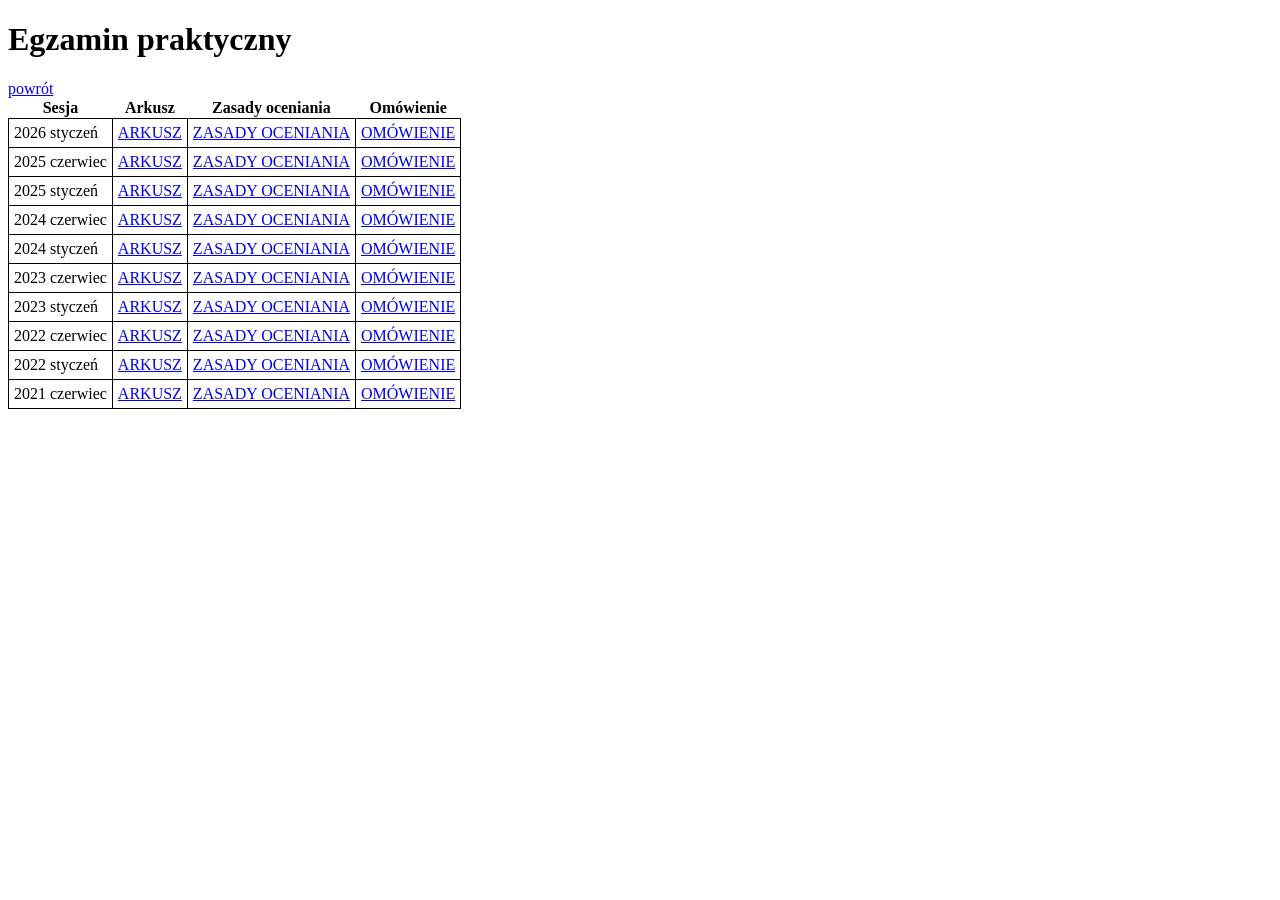
==== pr.html @ 8f64f59d "arkusze praktyczne" ====
<!DOCTYPE html>
<html lang="en">
  <head>
    <meta charset="UTF-8" />
    <meta name="viewport" content="width=device-width, initial-scale=1.0" />
    <title>Egzamin Praktyczny</title>
    <style>
      table {
  border-collapse: collapse;
}
td {
  border: 1px solid black;
  padding: 5px;
}
    </style>
  </head>
  <body>
    <h1>Egzamin praktyczny</h1>
    <a href="index.html">powrót</a>
    <table>
      <tr>
        <th>Sesja</th>
        <th>Arkusz</th>
        <th>Zasady oceniania</th>
        <th>Omówienie</th>
      </tr>
      <tr>
        <td>2026 styczeń</td>
        <td><a href="https://arkusze.pl/zawodowy/inf02-2026-styczen-egzamin-zawodowy-praktyczny.pdf">ARKUSZ</a></td>
        <td><a href="https://arkusze.pl/zawodowy/inf02-2026-styczen-egzamin-zawodowy-praktyczny-zasady-oceniania.pdf">ZASADY OCENIANIA</a></td>
        <td><a href="https://www.youtube.com/results?search_query=INF02+2026+styczen">OMÓWIENIE</a></td>
      </tr>
      <tr>
        <td>2025 czerwiec</td>
        <td><a href="https://arkusze.pl/zawodowy/inf02-2025-czerwiec-egzamin-zawodowy-praktyczny.pdf">ARKUSZ</a></td>
        <td><a href="https://arkusze.pl/zawodowy/inf02-2025-czerwiec-egzamin-zawodowy-praktyczny-zasady-oceniania.pdf">ZASADY OCENIANIA</a></td>
        <td><a href="https://www.youtube.com/results?search_query=INF02+2025+czerwiec">OMÓWIENIE</a></td>
      </tr>
      <!--  -->
      <tr>
        <td>2025 styczeń</td>
        <td><a href="https://arkusze.pl/zawodowy/inf02-2025-styczen-egzamin-zawodowy-praktyczny.pdf">ARKUSZ</a></td>
        <td><a href="https://arkusze.pl/zawodowy/inf02-2025-styczen-egzamin-zawodowy-praktyczny-zasady-oceniania.pdf">ZASADY OCENIANIA</a></td>
        <td><a href="https://www.youtube.com/results?search_query=INF02+2025+styczen">OMÓWIENIE</a></td>
      </tr>
      <tr>
        <td>2024 czerwiec</td>
        <td><a href="https://arkusze.pl/zawodowy/inf02-2024-czerwiec-egzamin-zawodowy-praktyczny.pdf">ARKUSZ</a></td>
        <td><a href="https://arkusze.pl/zawodowy/inf02-2024-czerwiec-egzamin-zawodowy-praktyczny-zasady-oceniania.pdf">ZASADY OCENIANIA</a></td>
        <td><a href="https://www.youtube.com/results?search_query=INF02+2024+czerwiec">OMÓWIENIE</a></td>
      </tr>
      <!--  -->
      <tr>
        <td>2024 styczeń</td>
        <td><a href="https://arkusze.pl/zawodowy/inf02-2024-styczen-egzamin-zawodowy-praktyczny.pdf">ARKUSZ</a></td>
        <td><a href="https://arkusze.pl/zawodowy/inf02-2024-styczen-egzamin-zawodowy-praktyczny-zasady-oceniania.pdf">ZASADY OCENIANIA</a></td>
        <td><a href="https://www.youtube.com/results?search_query=INF02+2024+styczen">OMÓWIENIE</a></td>
      </tr>
      <tr>
        <td>2023 czerwiec</td>
        <td><a href="https://arkusze.pl/zawodowy/inf02-2023-czerwiec-egzamin-zawodowy-praktyczny.pdf">ARKUSZ</a></td>
        <td><a href="https://arkusze.pl/zawodowy/inf02-2023-czerwiec-egzamin-zawodowy-praktyczny-zasady-oceniania.pdf">ZASADY OCENIANIA</a></td>
        <td><a href="https://www.youtube.com/results?search_query=INF02+2023+czerwiec">OMÓWIENIE</a></td>
      </tr>
      <!--  -->
      <tr>
        <td>2023 styczeń</td>
        <td><a href="https://arkusze.pl/zawodowy/inf02-2023-styczen-egzamin-zawodowy-praktyczny.pdf">ARKUSZ</a></td>
        <td><a href="https://arkusze.pl/zawodowy/inf02-2023-styczen-egzamin-zawodowy-praktyczny-zasady-oceniania.pdf">ZASADY OCENIANIA</a></td>
        <td><a href="https://www.youtube.com/results?search_query=INF02+2023+styczen">OMÓWIENIE</a></td>
      </tr>
      <tr>
        <td>2022 czerwiec</td>
        <td><a href="https://arkusze.pl/zawodowy/inf02-2022-czerwiec-egzamin-zawodowy-praktyczny.pdf">ARKUSZ</a></td>
        <td><a href="https://arkusze.pl/zawodowy/inf02-2022-czerwiec-egzamin-zawodowy-praktyczny-zasady-oceniania.pdf">ZASADY OCENIANIA</a></td>
        <td><a href="https://www.youtube.com/results?search_query=INF02+2022+czerwiec">OMÓWIENIE</a></td>
      </tr>
      <!--  -->
      <tr>
        <td>2022 styczeń</td>
        <td><a href="https://arkusze.pl/zawodowy/inf02-2022-styczen-egzamin-zawodowy-praktyczny.pdf">ARKUSZ</a></td>
        <td><a href="https://arkusze.pl/zawodowy/inf02-2022-styczen-egzamin-zawodowy-praktyczny-zasady-oceniania.pdf">ZASADY OCENIANIA</a></td>
        <td><a href="https://www.youtube.com/results?search_query=INF02+2022+styczen">OMÓWIENIE</a></td>
      </tr>
      <tr>
        <td>2021 czerwiec</td>
        <td><a href="https://arkusze.pl/zawodowy/inf02-2021-czerwiec-egzamin-zawodowy-praktyczny.pdf">ARKUSZ</a></td>
        <td><a href="https://arkusze.pl/zawodowy/inf02-2021-czerwiec-egzamin-zawodowy-praktyczny-zasady-oceniania.pdf">ZASADY OCENIANIA</a></td>
        <td><a href="https://www.youtube.com/results?search_query=INF02+2021+czerwiec">OMÓWIENIE</a></td>
      </tr>
    </table>
  </body>
</html>
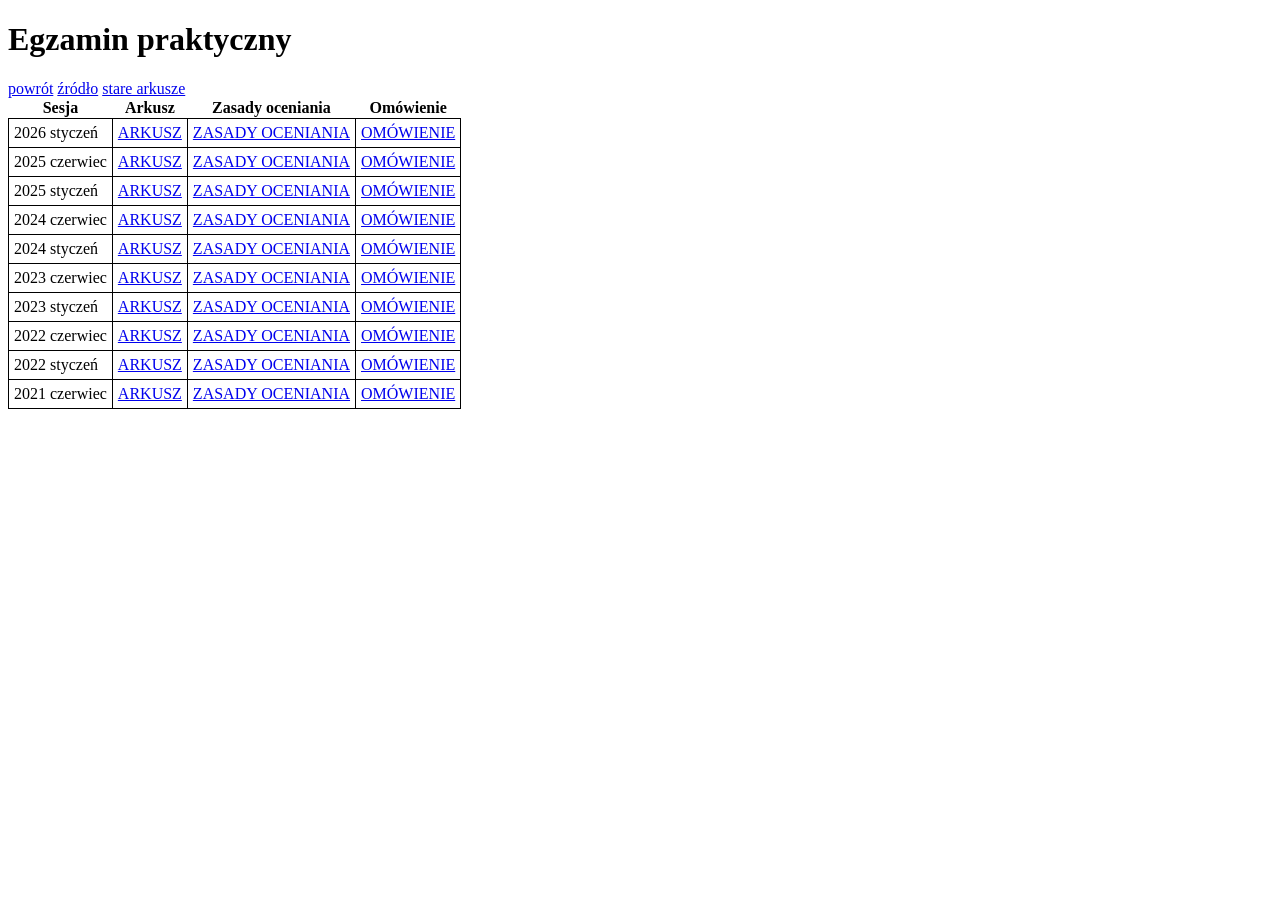
==== commit 6f3f6c2a: "arkusze.pl link" ====
--- a/pr.html
+++ b/pr.html
@@ -16,7 +16,9 @@
   </head>
   <body>
     <h1>Egzamin praktyczny</h1>
-    <a href="index.html">powrót</a>
+    <a href="index.html">powrót</a> 
+    <a href="https://arkusze.pl/egzamin-zawodowy-kwalifikacja-inf-02/">źródło</a>    
+    <a href="https://egzamin-informatyk.pl/arkusze-praktyczne-inf02-ee08-sprzet-systemy-sieci/">stare arkusze</a> 
     <table>
       <tr>
         <th>Sesja</th>
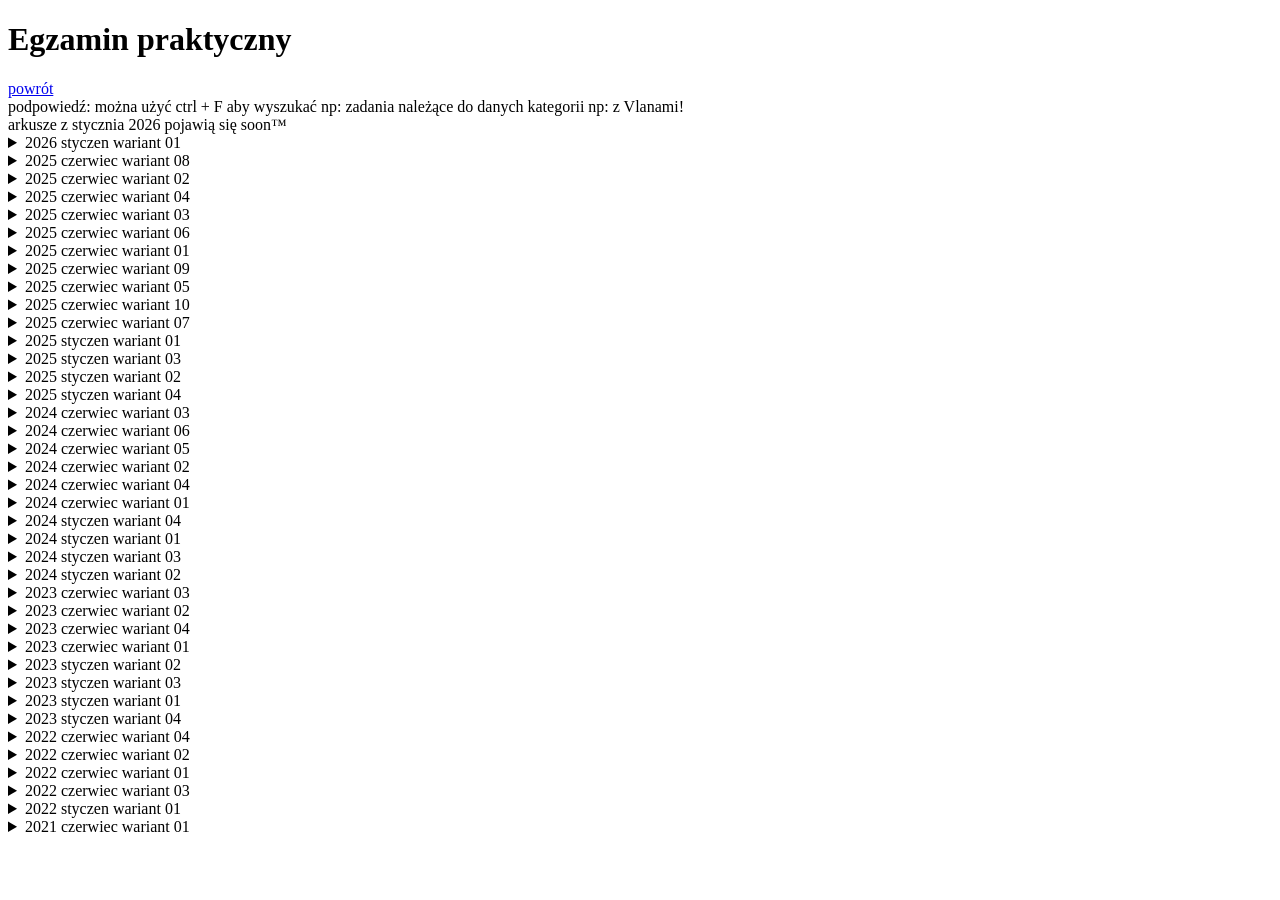
==== commit a3a3c048: "egzamin praktyczny" ====
--- a/pr.html
+++ b/pr.html
@@ -3,93 +3,339 @@
   <head>
     <meta charset="UTF-8" />
     <meta name="viewport" content="width=device-width, initial-scale=1.0" />
-    <title>Egzamin Praktyczny</title>
-    <style>
-      table {
-  border-collapse: collapse;
-}
-td {
-  border: 1px solid black;
-  padding: 5px;
-}
-    </style>
+    <title>Egzamin praktyczny</title>
   </head>
   <body>
     <h1>Egzamin praktyczny</h1>
-    <a href="index.html">powrót</a> 
-    <a href="https://arkusze.pl/egzamin-zawodowy-kwalifikacja-inf-02/">źródło</a>    
-    <a href="https://egzamin-informatyk.pl/arkusze-praktyczne-inf02-ee08-sprzet-systemy-sieci/">stare arkusze</a> 
-    <table>
-      <tr>
-        <th>Sesja</th>
-        <th>Arkusz</th>
-        <th>Zasady oceniania</th>
-        <th>Omówienie</th>
-      </tr>
-      <tr>
-        <td>2026 styczeń</td>
-        <td><a href="https://arkusze.pl/zawodowy/inf02-2026-styczen-egzamin-zawodowy-praktyczny.pdf">ARKUSZ</a></td>
-        <td><a href="https://arkusze.pl/zawodowy/inf02-2026-styczen-egzamin-zawodowy-praktyczny-zasady-oceniania.pdf">ZASADY OCENIANIA</a></td>
-        <td><a href="https://www.youtube.com/results?search_query=INF02+2026+styczen">OMÓWIENIE</a></td>
-      </tr>
-      <tr>
-        <td>2025 czerwiec</td>
-        <td><a href="https://arkusze.pl/zawodowy/inf02-2025-czerwiec-egzamin-zawodowy-praktyczny.pdf">ARKUSZ</a></td>
-        <td><a href="https://arkusze.pl/zawodowy/inf02-2025-czerwiec-egzamin-zawodowy-praktyczny-zasady-oceniania.pdf">ZASADY OCENIANIA</a></td>
-        <td><a href="https://www.youtube.com/results?search_query=INF02+2025+czerwiec">OMÓWIENIE</a></td>
-      </tr>
-      <!--  -->
-      <tr>
-        <td>2025 styczeń</td>
-        <td><a href="https://arkusze.pl/zawodowy/inf02-2025-styczen-egzamin-zawodowy-praktyczny.pdf">ARKUSZ</a></td>
-        <td><a href="https://arkusze.pl/zawodowy/inf02-2025-styczen-egzamin-zawodowy-praktyczny-zasady-oceniania.pdf">ZASADY OCENIANIA</a></td>
-        <td><a href="https://www.youtube.com/results?search_query=INF02+2025+styczen">OMÓWIENIE</a></td>
-      </tr>
-      <tr>
-        <td>2024 czerwiec</td>
-        <td><a href="https://arkusze.pl/zawodowy/inf02-2024-czerwiec-egzamin-zawodowy-praktyczny.pdf">ARKUSZ</a></td>
-        <td><a href="https://arkusze.pl/zawodowy/inf02-2024-czerwiec-egzamin-zawodowy-praktyczny-zasady-oceniania.pdf">ZASADY OCENIANIA</a></td>
-        <td><a href="https://www.youtube.com/results?search_query=INF02+2024+czerwiec">OMÓWIENIE</a></td>
-      </tr>
-      <!--  -->
-      <tr>
-        <td>2024 styczeń</td>
-        <td><a href="https://arkusze.pl/zawodowy/inf02-2024-styczen-egzamin-zawodowy-praktyczny.pdf">ARKUSZ</a></td>
-        <td><a href="https://arkusze.pl/zawodowy/inf02-2024-styczen-egzamin-zawodowy-praktyczny-zasady-oceniania.pdf">ZASADY OCENIANIA</a></td>
-        <td><a href="https://www.youtube.com/results?search_query=INF02+2024+styczen">OMÓWIENIE</a></td>
-      </tr>
-      <tr>
-        <td>2023 czerwiec</td>
-        <td><a href="https://arkusze.pl/zawodowy/inf02-2023-czerwiec-egzamin-zawodowy-praktyczny.pdf">ARKUSZ</a></td>
-        <td><a href="https://arkusze.pl/zawodowy/inf02-2023-czerwiec-egzamin-zawodowy-praktyczny-zasady-oceniania.pdf">ZASADY OCENIANIA</a></td>
-        <td><a href="https://www.youtube.com/results?search_query=INF02+2023+czerwiec">OMÓWIENIE</a></td>
-      </tr>
-      <!--  -->
-      <tr>
-        <td>2023 styczeń</td>
-        <td><a href="https://arkusze.pl/zawodowy/inf02-2023-styczen-egzamin-zawodowy-praktyczny.pdf">ARKUSZ</a></td>
-        <td><a href="https://arkusze.pl/zawodowy/inf02-2023-styczen-egzamin-zawodowy-praktyczny-zasady-oceniania.pdf">ZASADY OCENIANIA</a></td>
-        <td><a href="https://www.youtube.com/results?search_query=INF02+2023+styczen">OMÓWIENIE</a></td>
-      </tr>
-      <tr>
-        <td>2022 czerwiec</td>
-        <td><a href="https://arkusze.pl/zawodowy/inf02-2022-czerwiec-egzamin-zawodowy-praktyczny.pdf">ARKUSZ</a></td>
-        <td><a href="https://arkusze.pl/zawodowy/inf02-2022-czerwiec-egzamin-zawodowy-praktyczny-zasady-oceniania.pdf">ZASADY OCENIANIA</a></td>
-        <td><a href="https://www.youtube.com/results?search_query=INF02+2022+czerwiec">OMÓWIENIE</a></td>
-      </tr>
-      <!--  -->
-      <tr>
-        <td>2022 styczeń</td>
-        <td><a href="https://arkusze.pl/zawodowy/inf02-2022-styczen-egzamin-zawodowy-praktyczny.pdf">ARKUSZ</a></td>
-        <td><a href="https://arkusze.pl/zawodowy/inf02-2022-styczen-egzamin-zawodowy-praktyczny-zasady-oceniania.pdf">ZASADY OCENIANIA</a></td>
-        <td><a href="https://www.youtube.com/results?search_query=INF02+2022+styczen">OMÓWIENIE</a></td>
-      </tr>
-      <tr>
-        <td>2021 czerwiec</td>
-        <td><a href="https://arkusze.pl/zawodowy/inf02-2021-czerwiec-egzamin-zawodowy-praktyczny.pdf">ARKUSZ</a></td>
-        <td><a href="https://arkusze.pl/zawodowy/inf02-2021-czerwiec-egzamin-zawodowy-praktyczny-zasady-oceniania.pdf">ZASADY OCENIANIA</a></td>
-        <td><a href="https://www.youtube.com/results?search_query=INF02+2021+czerwiec">OMÓWIENIE</a></td>
-      </tr>
-    </table>
+    <a href="index.html">powrót</a> <br />
+    podpowiedź: można użyć ctrl + F aby wyszukać np: zadania należące do danych
+    kategorii np: z Vlanami!<br />
+    arkusze z stycznia 2026 pojawią się soon™
+    <br />
+
+    <details>
+      <summary><span class="title">2026 styczen wariant 01</span></summary>
+      Kategorie: diagnostyka:RAM, diagnostyka:procesor, diagnostyka:GPU,
+      diagnostyka:dysk, kabel:wtyk, client:windows, client:linux, ruter, switch,
+      serwis:dhcp, serwis:linux, serwis:domena, serwis:ssh, serwis:ruting<br />
+      Nazwa: INF.02-01-26.01-SG<br />
+      Arkusz: <a href="./arkusze/2026_styczen_01.pdf">LINK</a><br />
+      Klucz: <a href="./arkusze2026_styczen_01_klucz.pdf">LINK</a><br />
+    </details>
+    <details>
+      <summary><span class="title">2025 czerwiec wariant 08</span></summary>
+      Kategorie: kabel:wtyk, ruter, switch, wifi, vlan, client:windows,
+      server:windows, serwis:dhcp, serwis:domena, diagnostyka:GPU<br />
+      Nazwa: INF.02-08-25.06-SG<br />
+      Arkusz: <a href="./arkusze/2025_czerwiec_08.pdf">LINK</a><br />
+      Klucz: <a href="./arkusze2025_czerwiec_08_klucz.pdf">LINK</a><br />
+    </details>
+    <details>
+      <summary><span class="title">2025 czerwiec wariant 02</span></summary>
+      Kategorie: ruter, switch, vlan, client:windows, client:linux,
+      server:windows, serwis:domena, diagnostyka:RAM<br />
+      Nazwa: INF.02-02-25.06-SG<br />
+      Arkusz: <a href="./arkusze/2025_czerwiec_02.pdf">LINK</a><br />
+      Klucz: <a href="./arkusze2025_czerwiec_02_klucz.pdf">LINK</a><br />
+    </details>
+    <details>
+      <summary><span class="title">2025 czerwiec wariant 04</span></summary>
+      Kategorie: serwis:domena, serwis:dns, client:windows, server:windows,
+      ruter, switch, wifi, vlan, kabel:wtyk, kabel:patch<br />
+      Nazwa: INF.02-04-25.06-SG<br />
+      Arkusz: <a href="./arkusze/2025_czerwiec_04.pdf">LINK</a><br />
+      Klucz: <a href="./arkusze2025_czerwiec_04_klucz.pdf">LINK</a><br />
+    </details>
+    <details>
+      <summary><span class="title">2025 czerwiec wariant 03</span></summary>
+      Kategorie: serwis:dns, serwis:http, client:windows, server:windows, ruter,
+      switch, vlan, vlan:ruting<br />
+      Nazwa: INF.02-03-25.06-SG<br />
+      Arkusz: <a href="./arkusze/2025_czerwiec_03.pdf">LINK</a><br />
+      Klucz: <a href="./arkusze2025_czerwiec_03_klucz.pdf">LINK</a><br />
+    </details>
+    <details>
+      <summary><span class="title">2025 czerwiec wariant 06</span></summary>
+      Kategorie: kabel:patch, kabel:kyestone, kabel:wtyk, client:windows,
+      server:windows, ruter, switch, wifi, vlan, serwis:dhcp, serwis:dns,
+      serwis:http, serwis:ftp<br />
+      Nazwa: INF.02-06-25.06-SG<br />
+      Arkusz: <a href="./arkusze/2025_czerwiec_06.pdf">LINK</a><br />
+      Klucz: <a href="./arkusze2025_czerwiec_06_klucz.pdf">LINK</a><br />
+    </details>
+    <details>
+      <summary><span class="title">2025 czerwiec wariant 01</span></summary>
+      Kategorie: client:windows, client:linux, server:windows, ruter, switch,
+      vlan, serwis:domena, serwis:dns, diagnostyka:RAM<br />
+      Nazwa: INF.02-01-25.06-SG<br />
+      Arkusz: <a href="./arkusze/2025_czerwiec_01.pdf">LINK</a><br />
+      Klucz: <a href="./arkusze2025_czerwiec_01_klucz.pdf">LINK</a><br />
+    </details>
+    <details>
+      <summary><span class="title">2025 czerwiec wariant 09</span></summary>
+      Kategorie: client:windows, client:linux, server:windows, ruter, switch,
+      serwis:dhcp, serwis:dns, serwis:http, kabel:wtyk<br />
+      Nazwa: INF.02-09-25.06-SG<br />
+      Arkusz: <a href="./arkusze/2025_czerwiec_09.pdf">LINK</a><br />
+      Klucz: <a href="./arkusze2025_czerwiec_09_klucz.pdf">LINK</a><br />
+    </details>
+    <details>
+      <summary><span class="title">2025 czerwiec wariant 05</span></summary>
+      Kategorie: client:windows, server:linux, ruter, wifi, kabel:wtyk<br />
+      Nazwa: INF.02-05-25.06-SG<br />
+      Arkusz: <a href="./arkusze/2025_czerwiec_05.pdf">LINK</a><br />
+      Klucz: <a href="./arkusze2025_czerwiec_05_klucz.pdf">LINK</a><br />
+    </details>
+    <details>
+      <summary><span class="title">2025 czerwiec wariant 10</span></summary>
+      Kategorie: client:windows, client:linux, server:windows, ruter,
+      serwis:dns, serwis:http, diagnostyka:GPU<br />
+      Nazwa: INF.02-10-25.06-SG<br />
+      Arkusz: <a href="./arkusze/2025_czerwiec_10.pdf">LINK</a><br />
+      Klucz: <a href="./arkusze2025_czerwiec_10_klucz.pdf">LINK</a><br />
+    </details>
+    <details>
+      <summary><span class="title">2025 czerwiec wariant 07</span></summary>
+      Kategorie: client:windows, server:windows, ruter, switch, vlan,
+      vlan:ruting, serwis:dns, serwis:http, kabel:wtyk, kabel:patch,
+      diagnostyka:procesor, diagnostyka:GPU, diagnostyka:dysk<br />
+      Nazwa: INF.02-07-25.06-SG<br />
+      Arkusz: <a href="./arkusze/2025_czerwiec_07.pdf">LINK</a><br />
+      Klucz: <a href="./arkusze2025_czerwiec_07_klucz.pdf">LINK</a><br />
+    </details>
+    <details>
+      <summary><span class="title">2025 styczen wariant 01</span></summary>
+      Kategorie: kabel:wtyk, kabel:keystone, kabel:patch, ruter, switch,
+      client:windows, client:linux, server:windows, serwis:dhcp, serwis:dns,
+      serwis:http, diagnostyka:procesor, diagnostyka:GPU<br />
+      Nazwa: INF.02-01-25.01-SG<br />
+      Arkusz: <a href="./arkusze/2025_styczen_01.pdf">LINK</a><br />
+      Klucz: <a href="./arkusze2025_styczen_01_klucz.pdf">LINK</a><br />
+    </details>
+    <details>
+      <summary><span class="title">2025 styczen wariant 03</span></summary>
+      Kategorie: serwis:dhcp, serwis:dns, client:windows, client:linux,
+      server:windows, ruter, switch, wifi<br />
+      Nazwa: INF.02-03-25.01-SG<br />
+      Arkusz: <a href="./arkusze/2025_styczen_03.pdf">LINK</a><br />
+      Klucz: <a href="./arkusze2025_styczen_03_klucz.pdf">LINK</a><br />
+    </details>
+    <details>
+      <summary><span class="title">2025 styczen wariant 02</span></summary>
+      Kategorie: client:windows, server:linux, ruter, switch, serwis:dns,
+      serwis:ssh, diagnostyka:RAM, kabel:wtyk<br />
+      Nazwa: INF.02-02-25.01-SG<br />
+      Arkusz: <a href="./arkusze/2025_styczen_02.pdf">LINK</a><br />
+      Klucz: <a href="./arkusze2025_styczen_02_klucz.pdf">LINK</a><br />
+    </details>
+    <details>
+      <summary><span class="title">2025 styczen wariant 04</span></summary>
+      Kategorie: client:windows, client:linux, server:windows, ruter, switch,
+      serwis:domena, serwis:dns, diagnostyka:procesor, diagnostyka:dysk,
+      kabel:wtyk<br />
+      Nazwa: INF.02-04-25.01-SG<br />
+      Arkusz: <a href="./arkusze/2025_styczen_04.pdf">LINK</a><br />
+      Klucz: <a href="./arkusze2025_styczen_04_klucz.pdf">LINK</a><br />
+    </details>
+    <details>
+      <summary><span class="title">2024 czerwiec wariant 03</span></summary>
+      Kategorie: kabel:wtyk, ruter, switch, vlan, client:windows,
+      server:windows, serwis:dhcp, serwis:domena, serwis:dns,
+      diagnostyka:dysk<br />
+      Nazwa: INF.02-03-24.06-SG<br />
+      Arkusz: <a href="./arkusze/2024_czerwiec_03.pdf">LINK</a><br />
+      Klucz: <a href="./arkusze2024_czerwiec_03_klucz.pdf">LINK</a><br />
+    </details>
+    <details>
+      <summary><span class="title">2024 czerwiec wariant 06</span></summary>
+      Kategorie: kabel:keystone, kabel:patch, ruter, switch, wifi,
+      client:windows, client:linux, server:linux, serwis:dhcp, serwis:ssh<br />
+      Nazwa: INF.02-06-24.06-SG<br />
+      Arkusz: <a href="./arkusze/2024_czerwiec_06.pdf">LINK</a><br />
+      Klucz: <a href="./arkusze2024_czerwiec_06_klucz.pdf">LINK</a><br />
+    </details>
+    <details>
+      <summary><span class="title">2024 czerwiec wariant 05</span></summary>
+      Kategorie: serwis:dhcp, serwis:dns, client:windows, server:linux, ruter,
+      switch, diagnostyka:dysk<br />
+      Nazwa: INF.02-05-24.06-SG<br />
+      Arkusz: <a href="./arkusze/2024_czerwiec_05.pdf">LINK</a><br />
+      Klucz: <a href="./arkusze2024_czerwiec_05_klucz.pdf">LINK</a><br />
+    </details>
+    <details>
+      <summary><span class="title">2024 czerwiec wariant 02</span></summary>
+      Kategorie: client:linux, server:windows, ruter, switch, wifi,
+      serwis:domena, serwis:dns, kabel:keystone, kabel:wtyk<br />
+      Nazwa: INF.02-02-24.06-SG<br />
+      Arkusz: <a href="./arkusze/2024_czerwiec_02.pdf">LINK</a><br />
+      Klucz: <a href="./arkusze2024_czerwiec_02_klucz.pdf">LINK</a><br />
+    </details>
+    <details>
+      <summary><span class="title">2024 czerwiec wariant 04</span></summary>
+      Kategorie: client:windows, server:linux, ruter, switch, serwis:dhcp,
+      kabel:wtyk, kabel:wtyk, <br />
+      Nazwa: INF.02-04-24.06-SG<br />
+      Arkusz: <a href="./arkusze/2024_czerwiec_04.pdf">LINK</a><br />
+      Klucz: <a href="./arkusze2024_czerwiec_04_klucz.pdf">LINK</a><br />
+    </details>
+    <details>
+      <summary><span class="title">2024 czerwiec wariant 01</span></summary>
+      Kategorie: client:windows, client:linux, server:linux, ruter, switch,
+      serwis:dhcp, serwis:dns<br />
+      Nazwa: INF.02-01-24.06-SG<br />
+      Arkusz: <a href="./arkusze/2024_czerwiec_01.pdf">LINK</a><br />
+      Klucz: <a href="./arkusze2024_czerwiec_01_klucz.pdf">LINK</a><br />
+    </details>
+    <details>
+      <summary><span class="title">2024 styczen wariant 04</span></summary>
+      Kategorie: kabel:wtyk, kabel:patch, ruter, switch, vlan, client:windows,
+      server:windows, serwis:domena, diagnostyka:GPU<br />
+      Nazwa: INF.02-04-24.01-SG<br />
+      Arkusz: <a href="./arkusze/2024_styczen_04.pdf">LINK</a><br />
+      Klucz: <a href="./arkusze2024_styczen_04_klucz.pdf">LINK</a><br />
+    </details>
+    <details>
+      <summary><span class="title">2024 styczen wariant 01</span></summary>
+      Kategorie: client:linux, server:windows, ruter, switch, serwis:dns,
+      serwis:ruting, kabel:wtyk<br />
+      Nazwa: INF.02-01-24.01-SG<br />
+      Arkusz: <a href="./arkusze/2024_styczen_01.pdf">LINK</a><br />
+      Klucz: <a href="./arkusze2024_styczen_01_klucz.pdf">LINK</a><br />
+    </details>
+    <details>
+      <summary><span class="title">2024 styczen wariant 03</span></summary>
+      Kategorie: client:windows, server:windows, ruter, switch, vlan,
+      serwis:domena, serwis:dns, kabel:wtyk<br />
+      Nazwa: INF.02-03-24.01-SG<br />
+      Arkusz: <a href="./arkusze/2024_styczen_03.pdf">LINK</a><br />
+      Klucz: <a href="./arkusze2024_styczen_03_klucz.pdf">LINK</a><br />
+    </details>
+    <details>
+      <summary><span class="title">2024 styczen wariant 02</span></summary>
+      Kategorie: client:windows, server:linux, ruter, switch, vlan, serwis:dhcp,
+      serwis:dns, kabel:patch, kabel:kyestone<br />
+      Nazwa: INF.02-02-24.01-SG<br />
+      Arkusz: <a href="./arkusze/2024_styczen_02.pdf">LINK</a><br />
+      Klucz: <a href="./arkusze2024_styczen_02_klucz.pdf">LINK</a><br />
+    </details>
+    <details>
+      <summary><span class="title">2023 czerwiec wariant 03</span></summary>
+      Kategorie: kabel:wtyk, kabel:patch, ruter, switch, serwis:dhcp,
+      serwis:dns, serwis:pliki, client:windows, client:linux, server:windows,
+      diagnostyka:RAM, diagnostyka:GPU<br />
+      Nazwa: INF.02-03-23.06-SG<br />
+      Arkusz: <a href="./arkusze/2023_czerwiec_03.pdf">LINK</a><br />
+      Klucz: <a href="./arkusze2023_czerwiec_03_klucz.pdf">LINK</a><br />
+    </details>
+    <details>
+      <summary><span class="title">2023 czerwiec wariant 02</span></summary>
+      Kategorie: diagnostyka:procesor, serwer:windows, client:linux, vlan,
+      ruter, switch, <br />
+      Nazwa: INF.02-02-23.06-SG<br />
+      Arkusz: <a href="./arkusze/2023_czerwiec_02.pdf">LINK</a><br />
+      Klucz: <a href="./arkusze2023_czerwiec_02_klucz.pdf">LINK</a><br />
+    </details>
+    <details>
+      <summary><span class="title">2023 czerwiec wariant 04</span></summary>
+      Kategorie: client:windows, client:linux, server:linux, ruter, switch,
+      wifi, serwis:dhcp, serwis:dns, diagnostyka:procesor, diagnostyka:dysk,
+      kabel:wtyk<br />
+      Nazwa: INF.02-04-23.06-SG<br />
+      Arkusz: <a href="./arkusze/2023_czerwiec_04.pdf">LINK</a><br />
+      Klucz: <a href="./arkusze2023_czerwiec_04_klucz.pdf">LINK</a><br />
+    </details>
+    <details>
+      <summary><span class="title">2023 czerwiec wariant 01</span></summary>
+      Kategorie: client:windows, server:linux, ruter, switch, vlan, serwis:dhcp,
+      serwis:dns, serwis:ssh, diagnostyka:GPU, kabel:patch<br />
+      Nazwa: INF.02-01-23.06-SG<br />
+      Arkusz: <a href="./arkusze/2023_czerwiec_01.pdf">LINK</a><br />
+      Klucz: <a href="./arkusze2023_czerwiec_01_klucz.pdf">LINK</a><br />
+    </details>
+    <details>
+      <summary><span class="title">2023 styczen wariant 02</span></summary>
+      Kategorie: serwis:dhcp, serwis:dns, serwis:ruting, ruter, switch,
+      client:linux, server:windows, kabel:wtyk, kabel:patch, kabel:kyestone,
+      diagnostyka:procesor<br />
+      Nazwa: INF.02-02-23.01-SG<br />
+      Arkusz: <a href="./arkusze/2023_styczen_02.pdf">LINK</a><br />
+      Klucz: <a href="./arkusze2023_styczen_02_klucz.pdf">LINK</a><br />
+    </details>
+    <details>
+      <summary><span class="title">2023 styczen wariant 03</span></summary>
+      Kategorie: client:windows, server:windows, ruter, switch, vlan,
+      vlan:ruting, serwis:domena, serwis:dhcp, serwis:ftp, diagnostyka:dysk,
+      kabel:patch<br />
+      Nazwa: INF.02-03-23.01-SG<br />
+      Arkusz: <a href="./arkusze/2023_styczen_03.pdf">LINK</a><br />
+      Klucz: <a href="./arkusze2023_styczen_03_klucz.pdf">LINK</a><br />
+    </details>
+    <details>
+      <summary><span class="title">2023 styczen wariant 01</span></summary>
+      Kategorie: client:windows, client:linux, server:windows, ruter, switch,
+      wifi, serwis:domena, serwis:dns, kabel:keystone, kabel:patch<br />
+      Nazwa: INF.02-01-23.01-SG<br />
+      Arkusz: <a href="./arkusze/2023_styczen_01.pdf">LINK</a><br />
+      Klucz: <a href="./arkusze2023_styczen_01_klucz.pdf">LINK</a><br />
+    </details>
+    <details>
+      <summary><span class="title">2023 styczen wariant 04</span></summary>
+      Kategorie: client:windows, client:linux, server:linux, ruter, switch,
+      vlan, vlan:ruting, serwis:dhcp, serwis:http, kabel:wtyk,
+      diagnostyka:RAM<br />
+      Nazwa: INF.02-04-23.01-SG<br />
+      Arkusz: <a href="./arkusze/2023_styczen_04.pdf">LINK</a><br />
+      Klucz: <a href="./arkusze2023_styczen_04_klucz.pdf">LINK</a><br />
+    </details>
+    <details>
+      <summary><span class="title">2022 czerwiec wariant 04</span></summary>
+      Kategorie: serwis:dhcp, serwis:dns, serwis:ftp, client:linux,
+      server:windows, ruter, switch, vlan, kabel:wtyk<br />
+      Nazwa: INF.02-04-22.06-SG<br />
+      Arkusz: <a href="./arkusze/2022_czerwiec_04.pdf">LINK</a><br />
+      Klucz: <a href="./arkusze2022_czerwiec_04_klucz.pdf">LINK</a><br />
+    </details>
+    <details>
+      <summary><span class="title">2022 czerwiec wariant 02</span></summary>
+      Kategorie: kabel:wtyk, kabel:kyestone, ruter, serwis:dhcp, serwis:dns,
+      serwis:http, client:linux, server:linux, diagnostyka:dysk,
+      diagnostyka:RAM<br />
+      Nazwa: INF.02-02-22.06-SG<br />
+      Arkusz: <a href="./arkusze/2022_czerwiec_02.pdf">LINK</a><br />
+      Klucz: <a href="./arkusze2022_czerwiec_02_klucz.pdf">LINK</a><br />
+    </details>
+    <details>
+      <summary><span class="title">2022 czerwiec wariant 01</span></summary>
+      Kategorie: diagnostyka:dysk, kabel:kyestone, kabel:wtyk, client:windows,
+      client:linux, ruter, switch, serwis:http, serwis:domena<br />
+      Nazwa: INF.02-01-22.06-SG<br />
+      Arkusz: <a href="./arkusze/2022_czerwiec_01.pdf">LINK</a><br />
+      Klucz: <a href="./arkusze2022_czerwiec_01_klucz.pdf">LINK</a><br />
+    </details>
+    <details>
+      <summary><span class="title">2022 czerwiec wariant 03</span></summary>
+      Kategorie: client:linux, server:windows, ruter, switch, vlan, serwis:http,
+      diagnostyka:RAM, kabel:patch, kabel:kyestone<br />
+      Nazwa: INF.02-03-22.06-SG<br />
+      Arkusz: <a href="./arkusze/2022_czerwiec_03.pdf">LINK</a><br />
+      Klucz: <a href="./arkusze2022_czerwiec_03_klucz.pdf">LINK</a><br />
+    </details>
+    <details>
+      <summary><span class="title">2022 styczen wariant 01</span></summary>
+      Kategorie: kabel:keystone, kabel:patch, ruter, switch, client:linux,
+      server:windows, serwis:dhcp, serwis:domena, serwis:dns,
+      diagnostyka:procesor, diagnostyka:GPU, diagnostyka:dysk<br />
+      Nazwa: INF.02-01-22.01-SG<br />
+      Arkusz: <a href="./arkusze/2022_styczen_01.pdf">LINK</a><br />
+      Klucz: <a href="./arkusze2022_styczen_01_klucz.pdf">LINK</a><br />
+    </details>
+    <details>
+      <summary><span class="title">2021 czerwiec wariant 01</span></summary>
+      Kategorie: serwis:dhcp, serwis:dns, client:windows, server:linux, ruter,
+      switch, wifi, kabel:wtyk, kabel:patch, diagnostyka:RAM<br />
+      Nazwa: INF.02-01-21.06-SG<br />
+      Arkusz: <a href="./arkusze/2021_czerwiec_01.pdf">LINK</a><br />
+      Klucz: <a href="./arkusze2021_czerwiec_01_klucz.pdf">LINK</a><br />
+    </details>
   </body>
 </html>
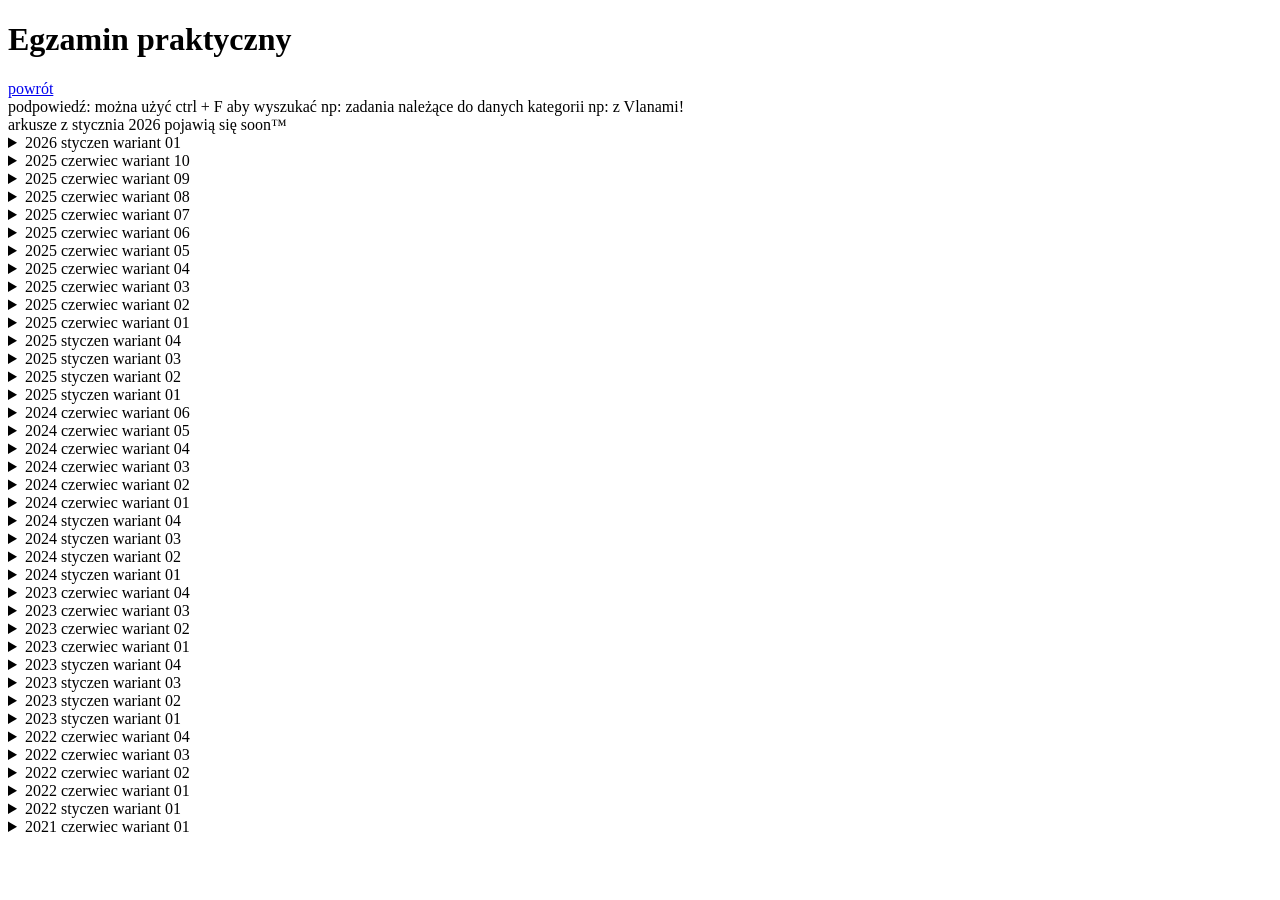
==== commit d231b964: "arkusze" ====
--- a/pr.html
+++ b/pr.html
@@ -12,7 +12,6 @@
     kategorii np: z Vlanami!<br />
     arkusze z stycznia 2026 pojawią się soon™
     <br />
-
     <details>
       <summary><span class="title">2026 styczen wariant 01</span></summary>
       Kategorie: diagnostyka:RAM, diagnostyka:procesor, diagnostyka:GPU,
@@ -20,7 +19,23 @@
       serwis:dhcp, serwis:linux, serwis:domena, serwis:ssh, serwis:ruting<br />
       Nazwa: INF.02-01-26.01-SG<br />
       Arkusz: <a href="./arkusze/2026_styczen_01.pdf">LINK</a><br />
-      Klucz: <a href="./arkusze2026_styczen_01_klucz.pdf">LINK</a><br />
+      Klucz: <a href="./arkusze/2026_styczen_01_klucz.pdf">LINK</a><br />
+    </details>
+    <details>
+      <summary><span class="title">2025 czerwiec wariant 10</span></summary>
+      Kategorie: client:windows, client:linux, server:windows, ruter,
+      serwis:dns, serwis:http, diagnostyka:GPU<br />
+      Nazwa: INF.02-10-25.06-SG<br />
+      Arkusz: <a href="./arkusze/2025_czerwiec_10.pdf">LINK</a><br />
+      Klucz: <a href="./arkusze/2025_czerwiec_10_klucz.pdf">LINK</a><br />
+    </details>
+    <details>
+      <summary><span class="title">2025 czerwiec wariant 09</span></summary>
+      Kategorie: client:windows, client:linux, server:windows, ruter, switch,
+      serwis:dhcp, serwis:dns, serwis:http, kabel:wtyk<br />
+      Nazwa: INF.02-09-25.06-SG<br />
+      Arkusz: <a href="./arkusze/2025_czerwiec_09.pdf">LINK</a><br />
+      Klucz: <a href="./arkusze/2025_czerwiec_09_klucz.pdf">LINK</a><br />
     </details>
     <details>
       <summary><span class="title">2025 czerwiec wariant 08</span></summary>
@@ -28,31 +43,16 @@
       server:windows, serwis:dhcp, serwis:domena, diagnostyka:GPU<br />
       Nazwa: INF.02-08-25.06-SG<br />
       Arkusz: <a href="./arkusze/2025_czerwiec_08.pdf">LINK</a><br />
-      Klucz: <a href="./arkusze2025_czerwiec_08_klucz.pdf">LINK</a><br />
-    </details>
-    <details>
-      <summary><span class="title">2025 czerwiec wariant 02</span></summary>
-      Kategorie: ruter, switch, vlan, client:windows, client:linux,
-      server:windows, serwis:domena, diagnostyka:RAM<br />
-      Nazwa: INF.02-02-25.06-SG<br />
-      Arkusz: <a href="./arkusze/2025_czerwiec_02.pdf">LINK</a><br />
-      Klucz: <a href="./arkusze2025_czerwiec_02_klucz.pdf">LINK</a><br />
-    </details>
-    <details>
-      <summary><span class="title">2025 czerwiec wariant 04</span></summary>
-      Kategorie: serwis:domena, serwis:dns, client:windows, server:windows,
-      ruter, switch, wifi, vlan, kabel:wtyk, kabel:patch<br />
-      Nazwa: INF.02-04-25.06-SG<br />
-      Arkusz: <a href="./arkusze/2025_czerwiec_04.pdf">LINK</a><br />
-      Klucz: <a href="./arkusze2025_czerwiec_04_klucz.pdf">LINK</a><br />
-    </details>
-    <details>
-      <summary><span class="title">2025 czerwiec wariant 03</span></summary>
-      Kategorie: serwis:dns, serwis:http, client:windows, server:windows, ruter,
-      switch, vlan, vlan:ruting<br />
-      Nazwa: INF.02-03-25.06-SG<br />
-      Arkusz: <a href="./arkusze/2025_czerwiec_03.pdf">LINK</a><br />
-      Klucz: <a href="./arkusze2025_czerwiec_03_klucz.pdf">LINK</a><br />
+      Klucz: <a href="./arkusze/2025_czerwiec_08_klucz.pdf">LINK</a><br />
+    </details>
+    <details>
+      <summary><span class="title">2025 czerwiec wariant 07</span></summary>
+      Kategorie: client:windows, server:windows, ruter, switch, vlan,
+      vlan:ruting, serwis:dns, serwis:http, kabel:wtyk, kabel:patch,
+      diagnostyka:procesor, diagnostyka:GPU, diagnostyka:dysk<br />
+      Nazwa: INF.02-07-25.06-SG<br />
+      Arkusz: <a href="./arkusze/2025_czerwiec_07.pdf">LINK</a><br />
+      Klucz: <a href="./arkusze/2025_czerwiec_07_klucz.pdf">LINK</a><br />
     </details>
     <details>
       <summary><span class="title">2025 czerwiec wariant 06</span></summary>
@@ -61,7 +61,38 @@
       serwis:http, serwis:ftp<br />
       Nazwa: INF.02-06-25.06-SG<br />
       Arkusz: <a href="./arkusze/2025_czerwiec_06.pdf">LINK</a><br />
-      Klucz: <a href="./arkusze2025_czerwiec_06_klucz.pdf">LINK</a><br />
+      Klucz: <a href="./arkusze/2025_czerwiec_06_klucz.pdf">LINK</a><br />
+    </details>
+    <details>
+      <summary><span class="title">2025 czerwiec wariant 05</span></summary>
+      Kategorie: client:windows, server:linux, ruter, wifi, kabel:wtyk<br />
+      Nazwa: INF.02-05-25.06-SG<br />
+      Arkusz: <a href="./arkusze/2025_czerwiec_05.pdf">LINK</a><br />
+      Klucz: <a href="./arkusze/2025_czerwiec_05_klucz.pdf">LINK</a><br />
+    </details>
+    <details>
+      <summary><span class="title">2025 czerwiec wariant 04</span></summary>
+      Kategorie: serwis:domena, serwis:dns, client:windows, server:windows,
+      ruter, switch, wifi, vlan, kabel:wtyk, kabel:patch<br />
+      Nazwa: INF.02-04-25.06-SG<br />
+      Arkusz: <a href="./arkusze/2025_czerwiec_04.pdf">LINK</a><br />
+      Klucz: <a href="./arkusze/2025_czerwiec_04_klucz.pdf">LINK</a><br />
+    </details>
+    <details>
+      <summary><span class="title">2025 czerwiec wariant 03</span></summary>
+      Kategorie: serwis:dns, serwis:http, client:windows, server:windows, ruter,
+      switch, vlan, vlan:ruting<br />
+      Nazwa: INF.02-03-25.06-SG<br />
+      Arkusz: <a href="./arkusze/2025_czerwiec_03.pdf">LINK</a><br />
+      Klucz: <a href="./arkusze/2025_czerwiec_03_klucz.pdf">LINK</a><br />
+    </details>
+    <details>
+      <summary><span class="title">2025 czerwiec wariant 02</span></summary>
+      Kategorie: ruter, switch, vlan, client:windows, client:linux,
+      server:windows, serwis:domena, diagnostyka:RAM<br />
+      Nazwa: INF.02-02-25.06-SG<br />
+      Arkusz: <a href="./arkusze/2025_czerwiec_02.pdf">LINK</a><br />
+      Klucz: <a href="./arkusze/2025_czerwiec_02_klucz.pdf">LINK</a><br />
     </details>
     <details>
       <summary><span class="title">2025 czerwiec wariant 01</span></summary>
@@ -69,39 +100,32 @@
       vlan, serwis:domena, serwis:dns, diagnostyka:RAM<br />
       Nazwa: INF.02-01-25.06-SG<br />
       Arkusz: <a href="./arkusze/2025_czerwiec_01.pdf">LINK</a><br />
-      Klucz: <a href="./arkusze2025_czerwiec_01_klucz.pdf">LINK</a><br />
-    </details>
-    <details>
-      <summary><span class="title">2025 czerwiec wariant 09</span></summary>
+      Klucz: <a href="./arkusze/2025_czerwiec_01_klucz.pdf">LINK</a><br />
+    </details>
+    <details>
+      <summary><span class="title">2025 styczen wariant 04</span></summary>
       Kategorie: client:windows, client:linux, server:windows, ruter, switch,
-      serwis:dhcp, serwis:dns, serwis:http, kabel:wtyk<br />
-      Nazwa: INF.02-09-25.06-SG<br />
-      Arkusz: <a href="./arkusze/2025_czerwiec_09.pdf">LINK</a><br />
-      Klucz: <a href="./arkusze2025_czerwiec_09_klucz.pdf">LINK</a><br />
-    </details>
-    <details>
-      <summary><span class="title">2025 czerwiec wariant 05</span></summary>
-      Kategorie: client:windows, server:linux, ruter, wifi, kabel:wtyk<br />
-      Nazwa: INF.02-05-25.06-SG<br />
-      Arkusz: <a href="./arkusze/2025_czerwiec_05.pdf">LINK</a><br />
-      Klucz: <a href="./arkusze2025_czerwiec_05_klucz.pdf">LINK</a><br />
-    </details>
-    <details>
-      <summary><span class="title">2025 czerwiec wariant 10</span></summary>
-      Kategorie: client:windows, client:linux, server:windows, ruter,
-      serwis:dns, serwis:http, diagnostyka:GPU<br />
-      Nazwa: INF.02-10-25.06-SG<br />
-      Arkusz: <a href="./arkusze/2025_czerwiec_10.pdf">LINK</a><br />
-      Klucz: <a href="./arkusze2025_czerwiec_10_klucz.pdf">LINK</a><br />
-    </details>
-    <details>
-      <summary><span class="title">2025 czerwiec wariant 07</span></summary>
-      Kategorie: client:windows, server:windows, ruter, switch, vlan,
-      vlan:ruting, serwis:dns, serwis:http, kabel:wtyk, kabel:patch,
-      diagnostyka:procesor, diagnostyka:GPU, diagnostyka:dysk<br />
-      Nazwa: INF.02-07-25.06-SG<br />
-      Arkusz: <a href="./arkusze/2025_czerwiec_07.pdf">LINK</a><br />
-      Klucz: <a href="./arkusze2025_czerwiec_07_klucz.pdf">LINK</a><br />
+      serwis:domena, serwis:dns, diagnostyka:procesor, diagnostyka:dysk,
+      kabel:wtyk<br />
+      Nazwa: INF.02-04-25.01-SG<br />
+      Arkusz: <a href="./arkusze/2025_styczen_04.pdf">LINK</a><br />
+      Klucz: <a href="./arkusze/2025_styczen_04_klucz.pdf">LINK</a><br />
+    </details>
+    <details>
+      <summary><span class="title">2025 styczen wariant 03</span></summary>
+      Kategorie: serwis:dhcp, serwis:dns, client:windows, client:linux,
+      server:windows, ruter, switch, wifi<br />
+      Nazwa: INF.02-03-25.01-SG<br />
+      Arkusz: <a href="./arkusze/2025_styczen_03.pdf">LINK</a><br />
+      Klucz: <a href="./arkusze/2025_styczen_03_klucz.pdf">LINK</a><br />
+    </details>
+    <details>
+      <summary><span class="title">2025 styczen wariant 02</span></summary>
+      Kategorie: client:windows, server:linux, ruter, switch, serwis:dns,
+      serwis:ssh, diagnostyka:RAM, kabel:wtyk<br />
+      Nazwa: INF.02-02-25.01-SG<br />
+      Arkusz: <a href="./arkusze/2025_styczen_02.pdf">LINK</a><br />
+      Klucz: <a href="./arkusze/2025_styczen_02_klucz.pdf">LINK</a><br />
     </details>
     <details>
       <summary><span class="title">2025 styczen wariant 01</span></summary>
@@ -110,32 +134,31 @@
       serwis:http, diagnostyka:procesor, diagnostyka:GPU<br />
       Nazwa: INF.02-01-25.01-SG<br />
       Arkusz: <a href="./arkusze/2025_styczen_01.pdf">LINK</a><br />
-      Klucz: <a href="./arkusze2025_styczen_01_klucz.pdf">LINK</a><br />
-    </details>
-    <details>
-      <summary><span class="title">2025 styczen wariant 03</span></summary>
-      Kategorie: serwis:dhcp, serwis:dns, client:windows, client:linux,
-      server:windows, ruter, switch, wifi<br />
-      Nazwa: INF.02-03-25.01-SG<br />
-      Arkusz: <a href="./arkusze/2025_styczen_03.pdf">LINK</a><br />
-      Klucz: <a href="./arkusze2025_styczen_03_klucz.pdf">LINK</a><br />
-    </details>
-    <details>
-      <summary><span class="title">2025 styczen wariant 02</span></summary>
-      Kategorie: client:windows, server:linux, ruter, switch, serwis:dns,
-      serwis:ssh, diagnostyka:RAM, kabel:wtyk<br />
-      Nazwa: INF.02-02-25.01-SG<br />
-      Arkusz: <a href="./arkusze/2025_styczen_02.pdf">LINK</a><br />
-      Klucz: <a href="./arkusze2025_styczen_02_klucz.pdf">LINK</a><br />
-    </details>
-    <details>
-      <summary><span class="title">2025 styczen wariant 04</span></summary>
-      Kategorie: client:windows, client:linux, server:windows, ruter, switch,
-      serwis:domena, serwis:dns, diagnostyka:procesor, diagnostyka:dysk,
-      kabel:wtyk<br />
-      Nazwa: INF.02-04-25.01-SG<br />
-      Arkusz: <a href="./arkusze/2025_styczen_04.pdf">LINK</a><br />
-      Klucz: <a href="./arkusze2025_styczen_04_klucz.pdf">LINK</a><br />
+      Klucz: <a href="./arkusze/2025_styczen_01_klucz.pdf">LINK</a><br />
+    </details>
+    <details>
+      <summary><span class="title">2024 czerwiec wariant 06</span></summary>
+      Kategorie: kabel:keystone, kabel:patch, ruter, switch, wifi,
+      client:windows, client:linux, server:linux, serwis:dhcp, serwis:ssh<br />
+      Nazwa: INF.02-06-24.06-SG<br />
+      Arkusz: <a href="./arkusze/2024_czerwiec_06.pdf">LINK</a><br />
+      Klucz: <a href="./arkusze/2024_czerwiec_06_klucz.pdf">LINK</a><br />
+    </details>
+    <details>
+      <summary><span class="title">2024 czerwiec wariant 05</span></summary>
+      Kategorie: serwis:dhcp, serwis:dns, client:windows, server:linux, ruter,
+      switch, diagnostyka:dysk<br />
+      Nazwa: INF.02-05-24.06-SG<br />
+      Arkusz: <a href="./arkusze/2024_czerwiec_05.pdf">LINK</a><br />
+      Klucz: <a href="./arkusze/2024_czerwiec_05_klucz.pdf">LINK</a><br />
+    </details>
+    <details>
+      <summary><span class="title">2024 czerwiec wariant 04</span></summary>
+      Kategorie: client:windows, server:linux, ruter, switch, serwis:dhcp,
+      kabel:wtyk, kabel:wtyk, <br />
+      Nazwa: INF.02-04-24.06-SG<br />
+      Arkusz: <a href="./arkusze/2024_czerwiec_04.pdf">LINK</a><br />
+      Klucz: <a href="./arkusze/2024_czerwiec_04_klucz.pdf">LINK</a><br />
     </details>
     <details>
       <summary><span class="title">2024 czerwiec wariant 03</span></summary>
@@ -144,23 +167,7 @@
       diagnostyka:dysk<br />
       Nazwa: INF.02-03-24.06-SG<br />
       Arkusz: <a href="./arkusze/2024_czerwiec_03.pdf">LINK</a><br />
-      Klucz: <a href="./arkusze2024_czerwiec_03_klucz.pdf">LINK</a><br />
-    </details>
-    <details>
-      <summary><span class="title">2024 czerwiec wariant 06</span></summary>
-      Kategorie: kabel:keystone, kabel:patch, ruter, switch, wifi,
-      client:windows, client:linux, server:linux, serwis:dhcp, serwis:ssh<br />
-      Nazwa: INF.02-06-24.06-SG<br />
-      Arkusz: <a href="./arkusze/2024_czerwiec_06.pdf">LINK</a><br />
-      Klucz: <a href="./arkusze2024_czerwiec_06_klucz.pdf">LINK</a><br />
-    </details>
-    <details>
-      <summary><span class="title">2024 czerwiec wariant 05</span></summary>
-      Kategorie: serwis:dhcp, serwis:dns, client:windows, server:linux, ruter,
-      switch, diagnostyka:dysk<br />
-      Nazwa: INF.02-05-24.06-SG<br />
-      Arkusz: <a href="./arkusze/2024_czerwiec_05.pdf">LINK</a><br />
-      Klucz: <a href="./arkusze2024_czerwiec_05_klucz.pdf">LINK</a><br />
+      Klucz: <a href="./arkusze/2024_czerwiec_03_klucz.pdf">LINK</a><br />
     </details>
     <details>
       <summary><span class="title">2024 czerwiec wariant 02</span></summary>
@@ -168,15 +175,7 @@
       serwis:domena, serwis:dns, kabel:keystone, kabel:wtyk<br />
       Nazwa: INF.02-02-24.06-SG<br />
       Arkusz: <a href="./arkusze/2024_czerwiec_02.pdf">LINK</a><br />
-      Klucz: <a href="./arkusze2024_czerwiec_02_klucz.pdf">LINK</a><br />
-    </details>
-    <details>
-      <summary><span class="title">2024 czerwiec wariant 04</span></summary>
-      Kategorie: client:windows, server:linux, ruter, switch, serwis:dhcp,
-      kabel:wtyk, kabel:wtyk, <br />
-      Nazwa: INF.02-04-24.06-SG<br />
-      Arkusz: <a href="./arkusze/2024_czerwiec_04.pdf">LINK</a><br />
-      Klucz: <a href="./arkusze2024_czerwiec_04_klucz.pdf">LINK</a><br />
+      Klucz: <a href="./arkusze/2024_czerwiec_02_klucz.pdf">LINK</a><br />
     </details>
     <details>
       <summary><span class="title">2024 czerwiec wariant 01</span></summary>
@@ -184,7 +183,7 @@
       serwis:dhcp, serwis:dns<br />
       Nazwa: INF.02-01-24.06-SG<br />
       Arkusz: <a href="./arkusze/2024_czerwiec_01.pdf">LINK</a><br />
-      Klucz: <a href="./arkusze2024_czerwiec_01_klucz.pdf">LINK</a><br />
+      Klucz: <a href="./arkusze/2024_czerwiec_01_klucz.pdf">LINK</a><br />
     </details>
     <details>
       <summary><span class="title">2024 styczen wariant 04</span></summary>
@@ -192,7 +191,23 @@
       server:windows, serwis:domena, diagnostyka:GPU<br />
       Nazwa: INF.02-04-24.01-SG<br />
       Arkusz: <a href="./arkusze/2024_styczen_04.pdf">LINK</a><br />
-      Klucz: <a href="./arkusze2024_styczen_04_klucz.pdf">LINK</a><br />
+      Klucz: <a href="./arkusze/2024_styczen_04_klucz.pdf">LINK</a><br />
+    </details>
+    <details>
+      <summary><span class="title">2024 styczen wariant 03</span></summary>
+      Kategorie: client:windows, server:windows, ruter, switch, vlan,
+      serwis:domena, serwis:dns, kabel:wtyk<br />
+      Nazwa: INF.02-03-24.01-SG<br />
+      Arkusz: <a href="./arkusze/2024_styczen_03.pdf">LINK</a><br />
+      Klucz: <a href="./arkusze/2024_styczen_03_klucz.pdf">LINK</a><br />
+    </details>
+    <details>
+      <summary><span class="title">2024 styczen wariant 02</span></summary>
+      Kategorie: client:windows, server:linux, ruter, switch, vlan, serwis:dhcp,
+      serwis:dns, kabel:patch, kabel:kyestone<br />
+      Nazwa: INF.02-02-24.01-SG<br />
+      Arkusz: <a href="./arkusze/2024_styczen_02.pdf">LINK</a><br />
+      Klucz: <a href="./arkusze/2024_styczen_02_klucz.pdf">LINK</a><br />
     </details>
     <details>
       <summary><span class="title">2024 styczen wariant 01</span></summary>
@@ -200,23 +215,16 @@
       serwis:ruting, kabel:wtyk<br />
       Nazwa: INF.02-01-24.01-SG<br />
       Arkusz: <a href="./arkusze/2024_styczen_01.pdf">LINK</a><br />
-      Klucz: <a href="./arkusze2024_styczen_01_klucz.pdf">LINK</a><br />
-    </details>
-    <details>
-      <summary><span class="title">2024 styczen wariant 03</span></summary>
-      Kategorie: client:windows, server:windows, ruter, switch, vlan,
-      serwis:domena, serwis:dns, kabel:wtyk<br />
-      Nazwa: INF.02-03-24.01-SG<br />
-      Arkusz: <a href="./arkusze/2024_styczen_03.pdf">LINK</a><br />
-      Klucz: <a href="./arkusze2024_styczen_03_klucz.pdf">LINK</a><br />
-    </details>
-    <details>
-      <summary><span class="title">2024 styczen wariant 02</span></summary>
-      Kategorie: client:windows, server:linux, ruter, switch, vlan, serwis:dhcp,
-      serwis:dns, kabel:patch, kabel:kyestone<br />
-      Nazwa: INF.02-02-24.01-SG<br />
-      Arkusz: <a href="./arkusze/2024_styczen_02.pdf">LINK</a><br />
-      Klucz: <a href="./arkusze2024_styczen_02_klucz.pdf">LINK</a><br />
+      Klucz: <a href="./arkusze/2024_styczen_01_klucz.pdf">LINK</a><br />
+    </details>
+    <details>
+      <summary><span class="title">2023 czerwiec wariant 04</span></summary>
+      Kategorie: client:windows, client:linux, server:linux, ruter, switch,
+      wifi, serwis:dhcp, serwis:dns, diagnostyka:procesor, diagnostyka:dysk,
+      kabel:wtyk<br />
+      Nazwa: INF.02-04-23.06-SG<br />
+      Arkusz: <a href="./arkusze/2023_czerwiec_04.pdf">LINK</a><br />
+      Klucz: <a href="./arkusze/2023_czerwiec_04_klucz.pdf">LINK</a><br />
     </details>
     <details>
       <summary><span class="title">2023 czerwiec wariant 03</span></summary>
@@ -225,7 +233,7 @@
       diagnostyka:RAM, diagnostyka:GPU<br />
       Nazwa: INF.02-03-23.06-SG<br />
       Arkusz: <a href="./arkusze/2023_czerwiec_03.pdf">LINK</a><br />
-      Klucz: <a href="./arkusze2023_czerwiec_03_klucz.pdf">LINK</a><br />
+      Klucz: <a href="./arkusze/2023_czerwiec_03_klucz.pdf">LINK</a><br />
     </details>
     <details>
       <summary><span class="title">2023 czerwiec wariant 02</span></summary>
@@ -233,16 +241,7 @@
       ruter, switch, <br />
       Nazwa: INF.02-02-23.06-SG<br />
       Arkusz: <a href="./arkusze/2023_czerwiec_02.pdf">LINK</a><br />
-      Klucz: <a href="./arkusze2023_czerwiec_02_klucz.pdf">LINK</a><br />
-    </details>
-    <details>
-      <summary><span class="title">2023 czerwiec wariant 04</span></summary>
-      Kategorie: client:windows, client:linux, server:linux, ruter, switch,
-      wifi, serwis:dhcp, serwis:dns, diagnostyka:procesor, diagnostyka:dysk,
-      kabel:wtyk<br />
-      Nazwa: INF.02-04-23.06-SG<br />
-      Arkusz: <a href="./arkusze/2023_czerwiec_04.pdf">LINK</a><br />
-      Klucz: <a href="./arkusze2023_czerwiec_04_klucz.pdf">LINK</a><br />
+      Klucz: <a href="./arkusze/2023_czerwiec_02_klucz.pdf">LINK</a><br />
     </details>
     <details>
       <summary><span class="title">2023 czerwiec wariant 01</span></summary>
@@ -250,7 +249,25 @@
       serwis:dns, serwis:ssh, diagnostyka:GPU, kabel:patch<br />
       Nazwa: INF.02-01-23.06-SG<br />
       Arkusz: <a href="./arkusze/2023_czerwiec_01.pdf">LINK</a><br />
-      Klucz: <a href="./arkusze2023_czerwiec_01_klucz.pdf">LINK</a><br />
+      Klucz: <a href="./arkusze/2023_czerwiec_01_klucz.pdf">LINK</a><br />
+    </details>
+    <details>
+      <summary><span class="title">2023 styczen wariant 04</span></summary>
+      Kategorie: client:windows, client:linux, server:linux, ruter, switch,
+      vlan, vlan:ruting, serwis:dhcp, serwis:http, kabel:wtyk,
+      diagnostyka:RAM<br />
+      Nazwa: INF.02-04-23.01-SG<br />
+      Arkusz: <a href="./arkusze/2023_styczen_04.pdf">LINK</a><br />
+      Klucz: <a href="./arkusze/2023_styczen_04_klucz.pdf">LINK</a><br />
+    </details>
+    <details>
+      <summary><span class="title">2023 styczen wariant 03</span></summary>
+      Kategorie: client:windows, server:windows, ruter, switch, vlan,
+      vlan:ruting, serwis:domena, serwis:dhcp, serwis:ftp, diagnostyka:dysk,
+      kabel:patch<br />
+      Nazwa: INF.02-03-23.01-SG<br />
+      Arkusz: <a href="./arkusze/2023_styczen_03.pdf">LINK</a><br />
+      Klucz: <a href="./arkusze/2023_styczen_03_klucz.pdf">LINK</a><br />
     </details>
     <details>
       <summary><span class="title">2023 styczen wariant 02</span></summary>
@@ -259,16 +276,7 @@
       diagnostyka:procesor<br />
       Nazwa: INF.02-02-23.01-SG<br />
       Arkusz: <a href="./arkusze/2023_styczen_02.pdf">LINK</a><br />
-      Klucz: <a href="./arkusze2023_styczen_02_klucz.pdf">LINK</a><br />
-    </details>
-    <details>
-      <summary><span class="title">2023 styczen wariant 03</span></summary>
-      Kategorie: client:windows, server:windows, ruter, switch, vlan,
-      vlan:ruting, serwis:domena, serwis:dhcp, serwis:ftp, diagnostyka:dysk,
-      kabel:patch<br />
-      Nazwa: INF.02-03-23.01-SG<br />
-      Arkusz: <a href="./arkusze/2023_styczen_03.pdf">LINK</a><br />
-      Klucz: <a href="./arkusze2023_styczen_03_klucz.pdf">LINK</a><br />
+      Klucz: <a href="./arkusze/2023_styczen_02_klucz.pdf">LINK</a><br />
     </details>
     <details>
       <summary><span class="title">2023 styczen wariant 01</span></summary>
@@ -276,16 +284,7 @@
       wifi, serwis:domena, serwis:dns, kabel:keystone, kabel:patch<br />
       Nazwa: INF.02-01-23.01-SG<br />
       Arkusz: <a href="./arkusze/2023_styczen_01.pdf">LINK</a><br />
-      Klucz: <a href="./arkusze2023_styczen_01_klucz.pdf">LINK</a><br />
-    </details>
-    <details>
-      <summary><span class="title">2023 styczen wariant 04</span></summary>
-      Kategorie: client:windows, client:linux, server:linux, ruter, switch,
-      vlan, vlan:ruting, serwis:dhcp, serwis:http, kabel:wtyk,
-      diagnostyka:RAM<br />
-      Nazwa: INF.02-04-23.01-SG<br />
-      Arkusz: <a href="./arkusze/2023_styczen_04.pdf">LINK</a><br />
-      Klucz: <a href="./arkusze2023_styczen_04_klucz.pdf">LINK</a><br />
+      Klucz: <a href="./arkusze/2023_styczen_01_klucz.pdf">LINK</a><br />
     </details>
     <details>
       <summary><span class="title">2022 czerwiec wariant 04</span></summary>
@@ -293,7 +292,15 @@
       server:windows, ruter, switch, vlan, kabel:wtyk<br />
       Nazwa: INF.02-04-22.06-SG<br />
       Arkusz: <a href="./arkusze/2022_czerwiec_04.pdf">LINK</a><br />
-      Klucz: <a href="./arkusze2022_czerwiec_04_klucz.pdf">LINK</a><br />
+      Klucz: <a href="./arkusze/2022_czerwiec_04_klucz.pdf">LINK</a><br />
+    </details>
+    <details>
+      <summary><span class="title">2022 czerwiec wariant 03</span></summary>
+      Kategorie: client:linux, server:windows, ruter, switch, vlan, serwis:http,
+      diagnostyka:RAM, kabel:patch, kabel:kyestone<br />
+      Nazwa: INF.02-03-22.06-SG<br />
+      Arkusz: <a href="./arkusze/2022_czerwiec_03.pdf">LINK</a><br />
+      Klucz: <a href="./arkusze/2022_czerwiec_03_klucz.pdf">LINK</a><br />
     </details>
     <details>
       <summary><span class="title">2022 czerwiec wariant 02</span></summary>
@@ -302,7 +309,7 @@
       diagnostyka:RAM<br />
       Nazwa: INF.02-02-22.06-SG<br />
       Arkusz: <a href="./arkusze/2022_czerwiec_02.pdf">LINK</a><br />
-      Klucz: <a href="./arkusze2022_czerwiec_02_klucz.pdf">LINK</a><br />
+      Klucz: <a href="./arkusze/2022_czerwiec_02_klucz.pdf">LINK</a><br />
     </details>
     <details>
       <summary><span class="title">2022 czerwiec wariant 01</span></summary>
@@ -310,15 +317,7 @@
       client:linux, ruter, switch, serwis:http, serwis:domena<br />
       Nazwa: INF.02-01-22.06-SG<br />
       Arkusz: <a href="./arkusze/2022_czerwiec_01.pdf">LINK</a><br />
-      Klucz: <a href="./arkusze2022_czerwiec_01_klucz.pdf">LINK</a><br />
-    </details>
-    <details>
-      <summary><span class="title">2022 czerwiec wariant 03</span></summary>
-      Kategorie: client:linux, server:windows, ruter, switch, vlan, serwis:http,
-      diagnostyka:RAM, kabel:patch, kabel:kyestone<br />
-      Nazwa: INF.02-03-22.06-SG<br />
-      Arkusz: <a href="./arkusze/2022_czerwiec_03.pdf">LINK</a><br />
-      Klucz: <a href="./arkusze2022_czerwiec_03_klucz.pdf">LINK</a><br />
+      Klucz: <a href="./arkusze/2022_czerwiec_01_klucz.pdf">LINK</a><br />
     </details>
     <details>
       <summary><span class="title">2022 styczen wariant 01</span></summary>
@@ -327,7 +326,7 @@
       diagnostyka:procesor, diagnostyka:GPU, diagnostyka:dysk<br />
       Nazwa: INF.02-01-22.01-SG<br />
       Arkusz: <a href="./arkusze/2022_styczen_01.pdf">LINK</a><br />
-      Klucz: <a href="./arkusze2022_styczen_01_klucz.pdf">LINK</a><br />
+      Klucz: <a href="./arkusze/2022_styczen_01_klucz.pdf">LINK</a><br />
     </details>
     <details>
       <summary><span class="title">2021 czerwiec wariant 01</span></summary>
@@ -335,7 +334,7 @@
       switch, wifi, kabel:wtyk, kabel:patch, diagnostyka:RAM<br />
       Nazwa: INF.02-01-21.06-SG<br />
       Arkusz: <a href="./arkusze/2021_czerwiec_01.pdf">LINK</a><br />
-      Klucz: <a href="./arkusze2021_czerwiec_01_klucz.pdf">LINK</a><br />
+      Klucz: <a href="./arkusze/2021_czerwiec_01_klucz.pdf">LINK</a><br />
     </details>
   </body>
 </html>
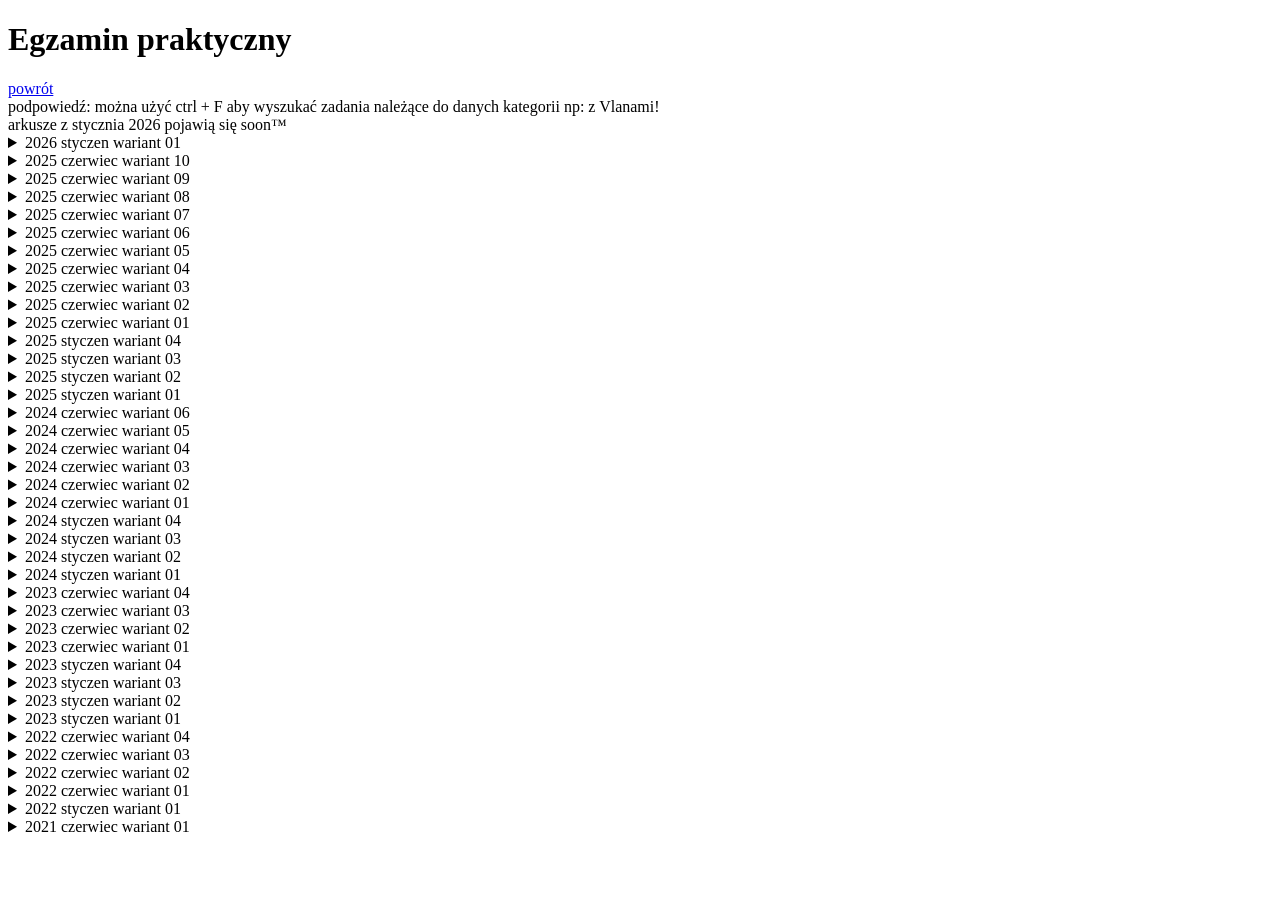
==== commit e350d5fc: "change text" ====
--- a/pr.html
+++ b/pr.html
@@ -8,8 +8,8 @@
   <body>
     <h1>Egzamin praktyczny</h1>
     <a href="index.html">powrót</a> <br />
-    podpowiedź: można użyć ctrl + F aby wyszukać np: zadania należące do danych
-    kategorii np: z Vlanami!<br />
+    podpowiedź: można użyć ctrl + F aby wyszukać zadania należące do danych
+    kategorii np: z Vlanami! <br />
     arkusze z stycznia 2026 pojawią się soon™
     <br />
     <details>
